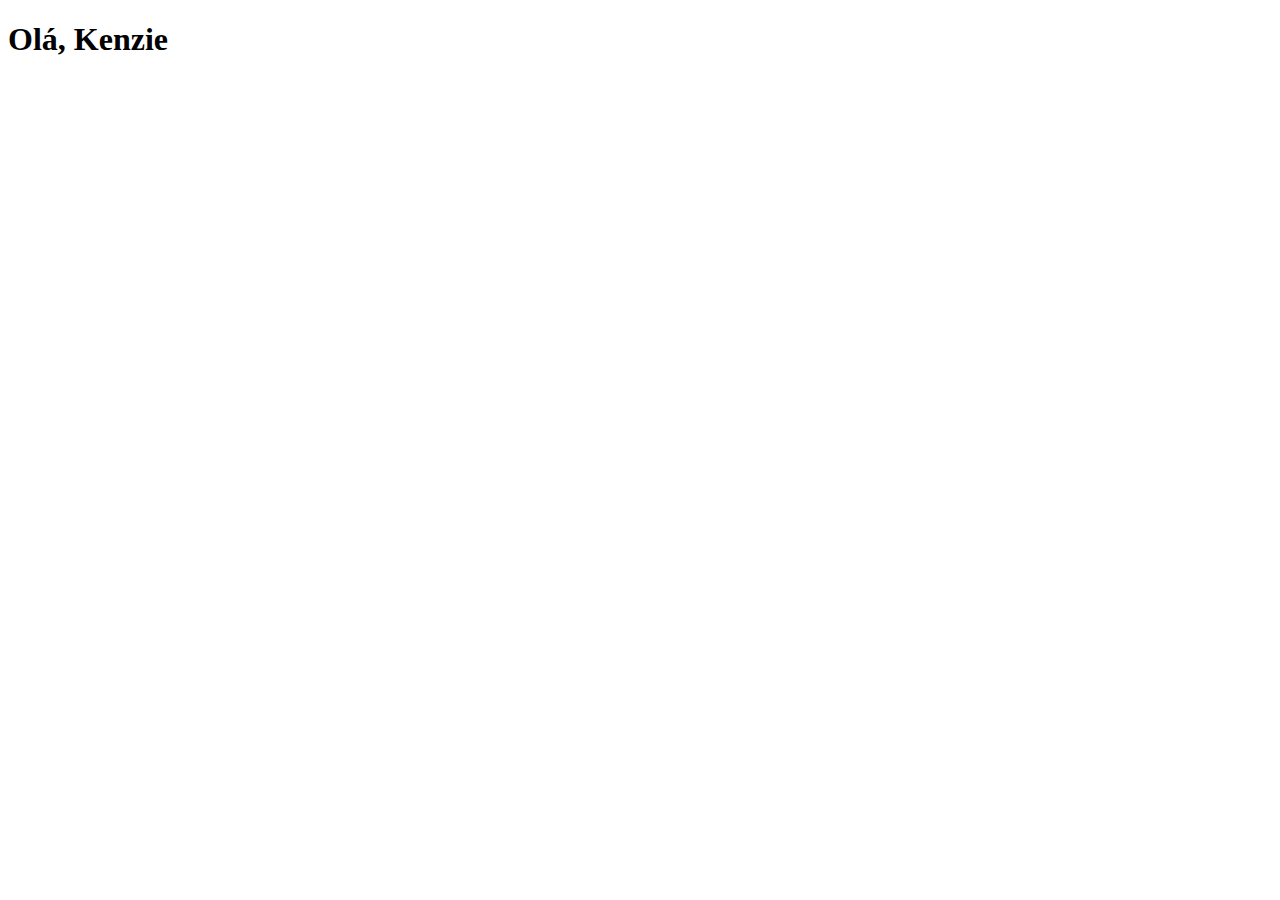
==== ATIVIDADES/M1/S3 (JAVASCRIPT)/index.html @ 85657990 "Entrega" ====
<!DOCTYPE html>
<html lang="pt-br">
<head>
    <meta charset="UTF-8">
    <meta http-equiv="X-UA-Compatible" content="IE=edge">
    <meta name="viewport" content="width=device-width, initial-scale=1.0">
    <title>javaScript</title>
</head>
<body>
    <h1>Olá, Kenzie</h1>
    <script src="./script.js"></script>
</body>
</html>
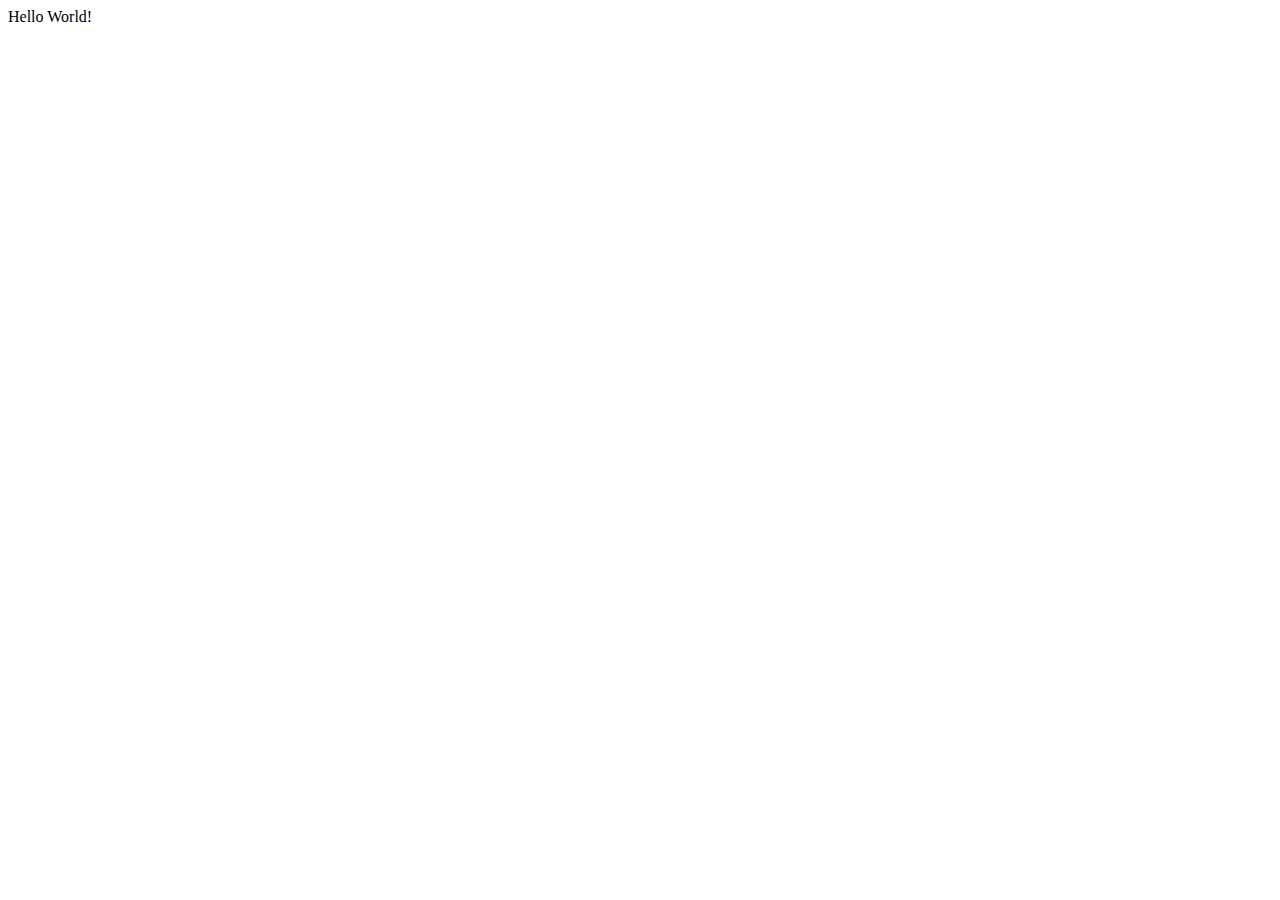
==== commit 86213fff: "Add Model Complete" ====
--- a/ATIVIDADES/M1/S3 (JAVASCRIPT)/index.html
+++ b/ATIVIDADES/M1/S3 (JAVASCRIPT)/index.html
@@ -4,10 +4,10 @@
     <meta charset="UTF-8">
     <meta http-equiv="X-UA-Compatible" content="IE=edge">
     <meta name="viewport" content="width=device-width, initial-scale=1.0">
-    <title>javaScript</title>
+    <title>Atividades</title>
 </head>
 <body>
-    <h1>Olá, Kenzie</h1>
+    Hello World!
     <script src="./script.js"></script>
 </body>
 </html>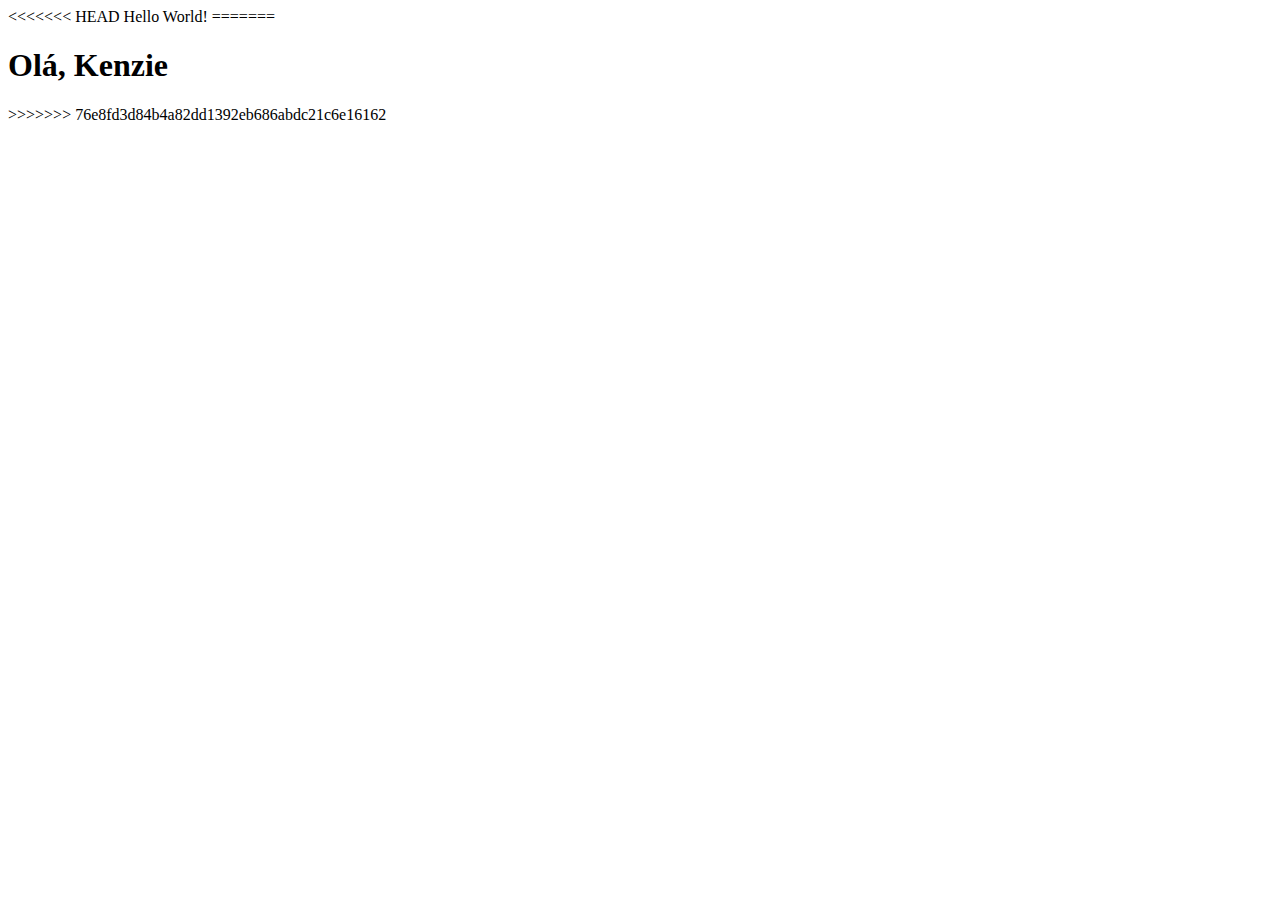
==== commit a449e56c: "entrega concluída" ====
--- a/ATIVIDADES/M1/S3 (JAVASCRIPT)/index.html
+++ b/ATIVIDADES/M1/S3 (JAVASCRIPT)/index.html
@@ -4,10 +4,17 @@
     <meta charset="UTF-8">
     <meta http-equiv="X-UA-Compatible" content="IE=edge">
     <meta name="viewport" content="width=device-width, initial-scale=1.0">
+<<<<<<< HEAD
     <title>Atividades</title>
 </head>
 <body>
     Hello World!
+=======
+    <title>javaScript</title>
+</head>
+<body>
+    <h1>Olá, Kenzie</h1>
+>>>>>>> 76e8fd3d84b4a82dd1392eb686abdc21c6e16162
     <script src="./script.js"></script>
 </body>
 </html>